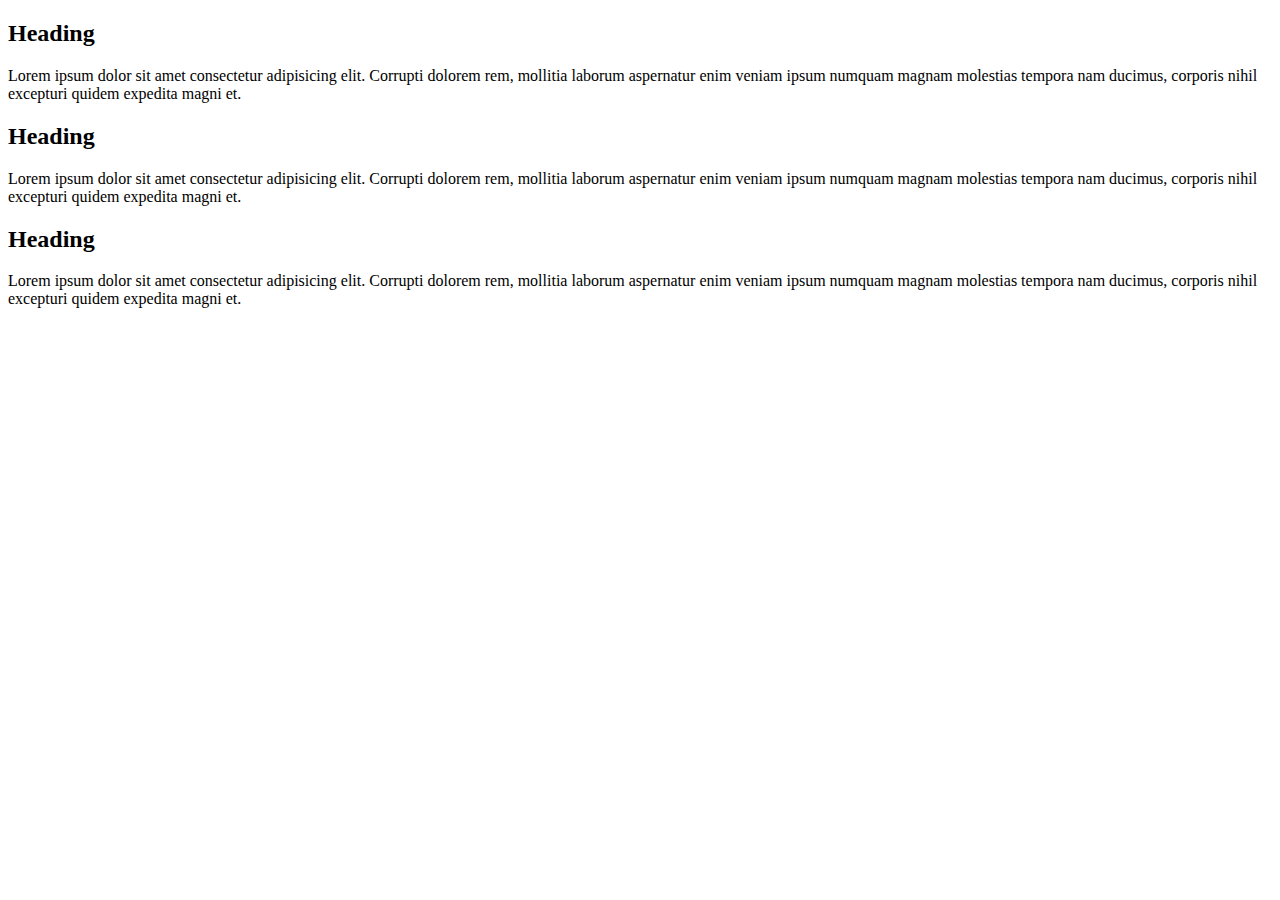
==== storypage.html @ 1b39da68 "first commit" ====
<!DOCTYPE html>
<html lang="en">
<head>
    <meta charset="UTF-8">
    <meta http-equiv="X-UA-Compatible" content="IE=edge">
    <meta name="viewport" content="width=device-width, initial-scale=1.0">
    <title>Document</title>
</head>
<body>
    <section class=" Header"></section>
    <section class=" navbar"></section>
    <section class="three_row">
        <article id="article_left">
            <h2>Heading</h2>
            <p>Lorem ipsum dolor sit amet consectetur adipisicing elit. Corrupti dolorem rem, mollitia laborum aspernatur enim veniam ipsum numquam magnam molestias tempora nam ducimus, corporis nihil excepturi quidem expedita magni et.</p>
        </article>

        <article id="article_center">
            <h2>Heading</h2>
            <p>Lorem ipsum dolor sit amet consectetur adipisicing elit. Corrupti dolorem rem, mollitia laborum aspernatur enim
                veniam ipsum numquam magnam molestias tempora nam ducimus, corporis nihil excepturi quidem expedita magni et.
            </p>
        </article>

        <article id="article_right">
            <h2>Heading</h2>
            <p>Lorem ipsum dolor sit amet consectetur adipisicing elit. Corrupti dolorem rem, mollitia laborum aspernatur enim
                veniam ipsum numquam magnam molestias tempora nam ducimus, corporis nihil excepturi quidem expedita magni et.
            </p>
        </article>
    </section>

    <footer> </footer>
</body>
</html>
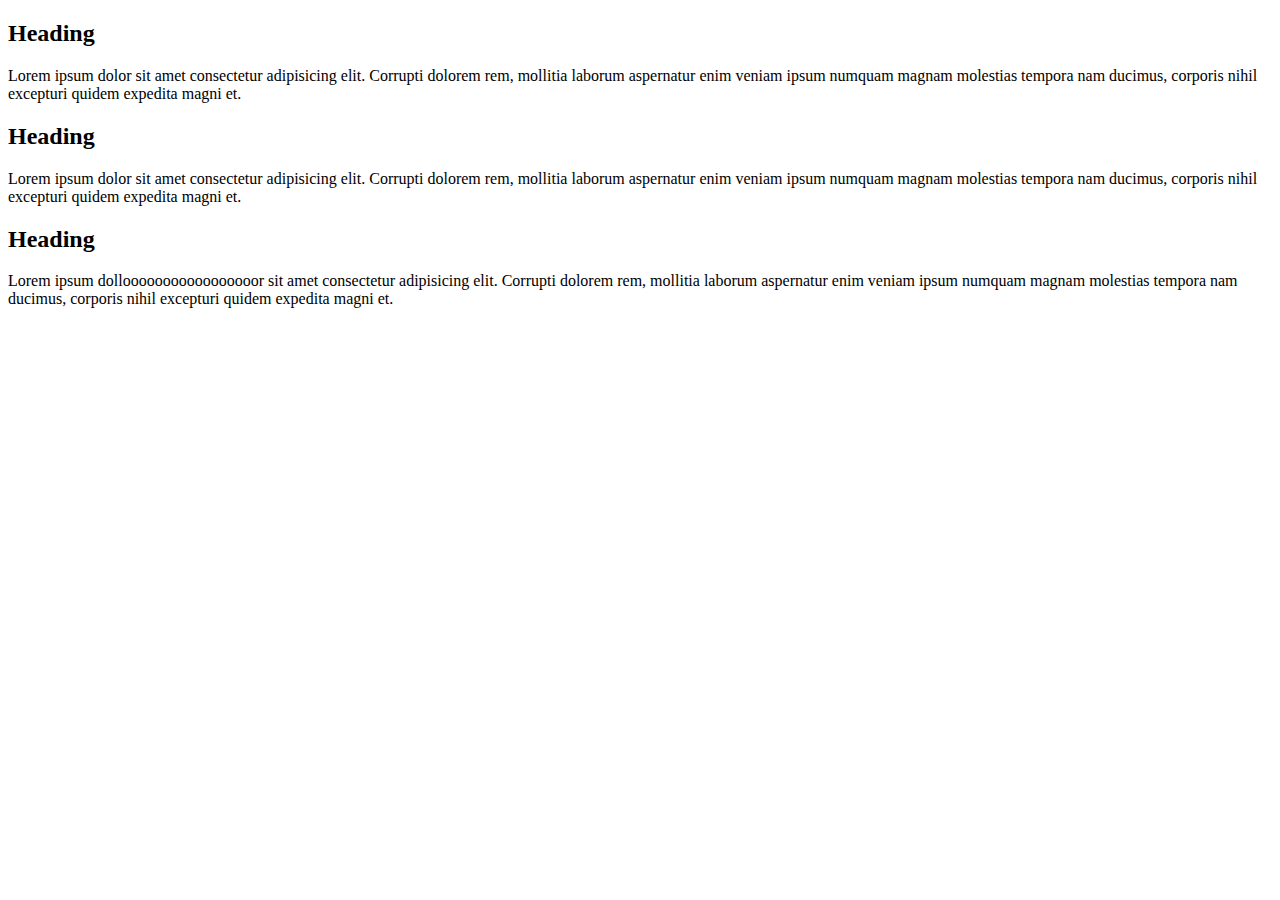
==== commit b6ebdc15: "second commit" ====
--- a/storypage.html
+++ b/storypage.html
@@ -24,7 +24,7 @@
 
         <article id="article_right">
             <h2>Heading</h2>
-            <p>Lorem ipsum dolor sit amet consectetur adipisicing elit. Corrupti dolorem rem, mollitia laborum aspernatur enim
+            <p>Lorem ipsum dollooooooooooooooooor sit amet consectetur adipisicing elit. Corrupti dolorem rem, mollitia laborum aspernatur enim
                 veniam ipsum numquam magnam molestias tempora nam ducimus, corporis nihil excepturi quidem expedita magni et.
             </p>
         </article>
